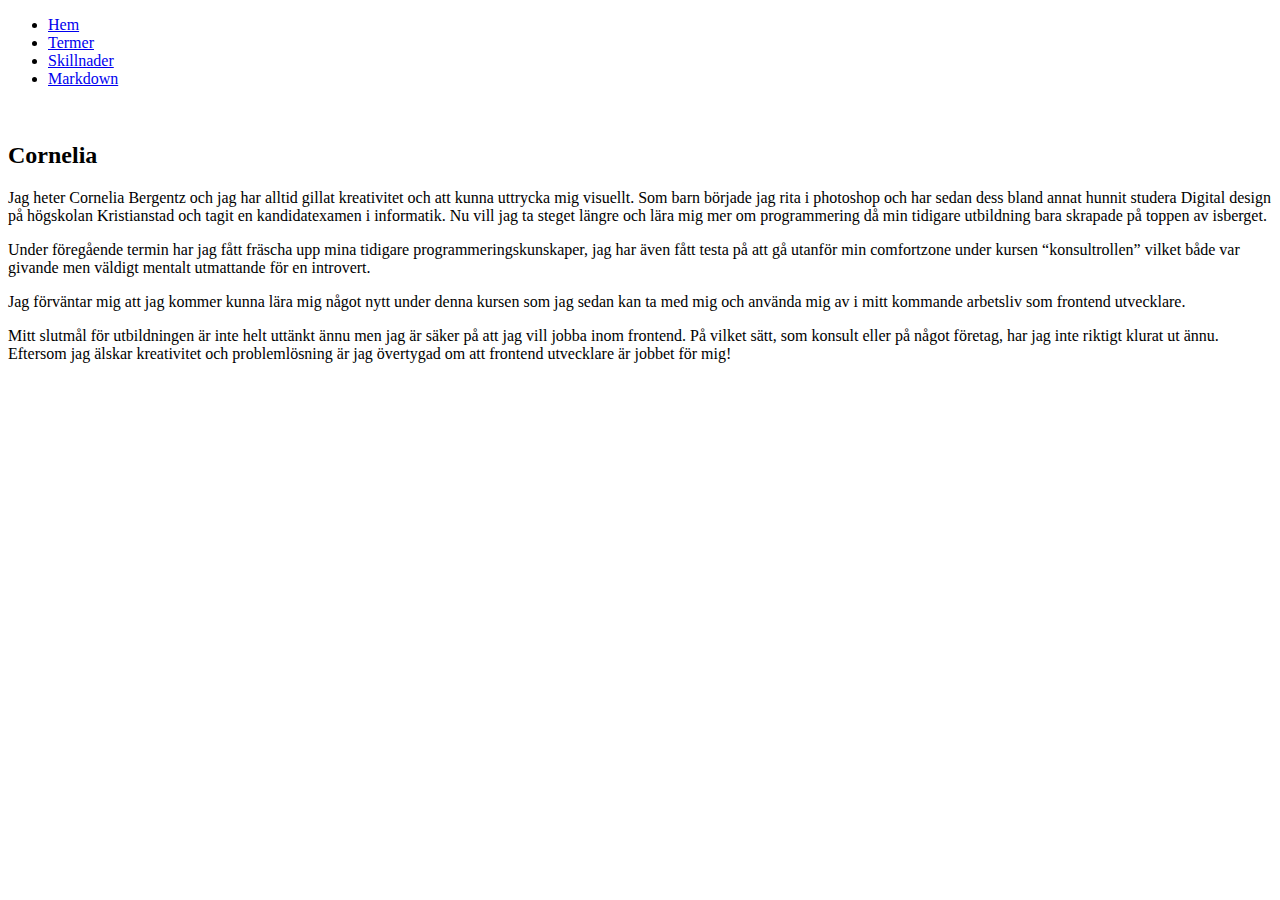
==== index.html @ 174239de "Merge branch 'markdownSida'" ====
<!DOCTYPE html>
<html lang="en">
<head>
    <meta charset="UTF-8">
    <meta http-equiv="X-UA-Compatible" content="IE=edge">
    <meta name="viewport" content="width=device-width, initial-scale=1.0">
    <link rel="stylesheet" href="css/style.css">
    <title>Övning</title>
</head>
<body>
<section>
    <nav>
        <ul>
            <li><a href="index.html">Hem</a></li>
            <li><a href="terminologi.html">Termer</a></li>
            <li><a href="terminologi2.html">Skillnader</a></li>
            <li><a href="markdown.html">Markdown</a></li>
        </ul>
    </nav>
</section>   
    <section>
        <br>
            <h2>Cornelia</h2>
            <p>Jag heter Cornelia Bergentz och jag har alltid gillat kreativitet och att kunna uttrycka mig visuellt. Som barn började jag rita i photoshop och har sedan dess bland annat hunnit studera Digital design på högskolan Kristianstad och tagit en kandidatexamen i informatik. Nu vill jag ta steget längre och lära mig mer om programmering då min tidigare utbildning bara skrapade på toppen av isberget.</p> 

            <p>Under föregående termin har jag fått fräscha upp mina tidigare programmeringskunskaper, jag har även fått testa på att gå utanför min comfortzone under kursen “konsultrollen” vilket både var givande men väldigt mentalt utmattande för en introvert.</p> 
                
            <p>Jag förväntar mig att jag kommer kunna lära mig något nytt under denna kursen som jag sedan kan ta med mig och använda mig av i mitt kommande arbetsliv som frontend utvecklare.</p>
                
            <p>Mitt slutmål för utbildningen är inte helt uttänkt ännu men jag är säker på att jag vill jobba inom frontend. På vilket sätt, som konsult eller på något företag, har jag inte riktigt klurat ut ännu. Eftersom jag älskar kreativitet och problemlösning är jag övertygad om att frontend utvecklare är jobbet för mig!</p>
    </section>
</body>
</html>
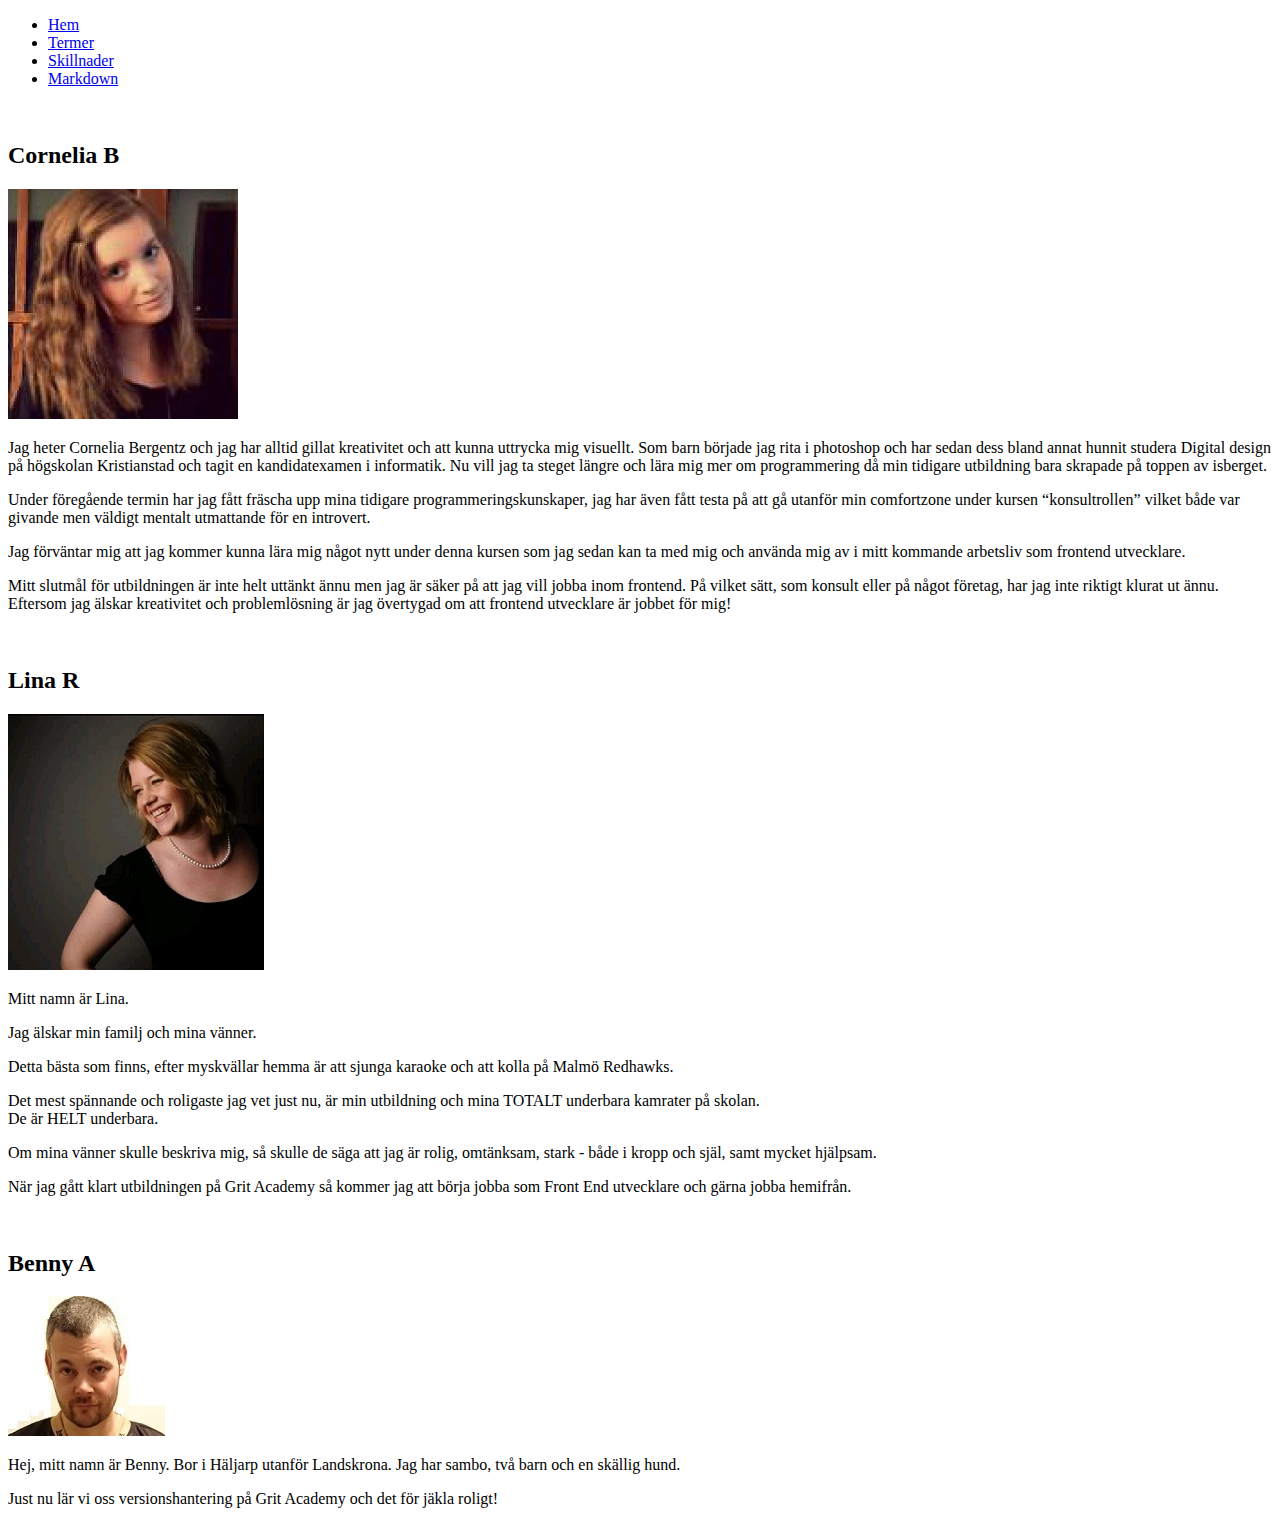
==== commit 2f34d6e8: "Merge branch 'Bennys'" ====
--- a/index.html
+++ b/index.html
@@ -1,5 +1,6 @@
 <!DOCTYPE html>
 <html lang="en">
+
 <head>
     <meta charset="UTF-8">
     <meta http-equiv="X-UA-Compatible" content="IE=edge">
@@ -7,6 +8,7 @@
     <link rel="stylesheet" href="css/style.css">
     <title>Övning</title>
 </head>
+
 <body>
 <section>
     <nav>
@@ -20,14 +22,55 @@
 </section>   
     <section>
         <br>
-            <h2>Cornelia</h2>
-            <p>Jag heter Cornelia Bergentz och jag har alltid gillat kreativitet och att kunna uttrycka mig visuellt. Som barn började jag rita i photoshop och har sedan dess bland annat hunnit studera Digital design på högskolan Kristianstad och tagit en kandidatexamen i informatik. Nu vill jag ta steget längre och lära mig mer om programmering då min tidigare utbildning bara skrapade på toppen av isberget.</p> 
+        <h2>Cornelia B</h2>
+        <img src="img/cornelia.jpg" alt="">
+        <p>Jag heter Cornelia Bergentz och jag har alltid gillat kreativitet och att kunna uttrycka mig visuellt. Som
+            barn började jag rita i photoshop och har sedan dess bland annat hunnit studera Digital design på högskolan
+            Kristianstad och tagit en kandidatexamen i informatik. Nu vill jag ta steget längre och lära mig mer om
+            programmering då min tidigare utbildning bara skrapade på toppen av isberget.</p>
 
-            <p>Under föregående termin har jag fått fräscha upp mina tidigare programmeringskunskaper, jag har även fått testa på att gå utanför min comfortzone under kursen “konsultrollen” vilket både var givande men väldigt mentalt utmattande för en introvert.</p> 
-                
-            <p>Jag förväntar mig att jag kommer kunna lära mig något nytt under denna kursen som jag sedan kan ta med mig och använda mig av i mitt kommande arbetsliv som frontend utvecklare.</p>
-                
-            <p>Mitt slutmål för utbildningen är inte helt uttänkt ännu men jag är säker på att jag vill jobba inom frontend. På vilket sätt, som konsult eller på något företag, har jag inte riktigt klurat ut ännu. Eftersom jag älskar kreativitet och problemlösning är jag övertygad om att frontend utvecklare är jobbet för mig!</p>
+        <p>Under föregående termin har jag fått fräscha upp mina tidigare programmeringskunskaper, jag har även fått
+            testa på att gå utanför min comfortzone under kursen “konsultrollen” vilket både var givande men väldigt
+            mentalt utmattande för en introvert.</p>
+
+        <p>Jag förväntar mig att jag kommer kunna lära mig något nytt under denna kursen som jag sedan kan ta med mig
+            och använda mig av i mitt kommande arbetsliv som frontend utvecklare.</p>
+
+        <p>Mitt slutmål för utbildningen är inte helt uttänkt ännu men jag är säker på att jag vill jobba inom frontend.
+            På vilket sätt, som konsult eller på något företag, har jag inte riktigt klurat ut ännu. Eftersom jag älskar
+            kreativitet och problemlösning är jag övertygad om att frontend utvecklare är jobbet för mig!</p>
     </section>
+
+    <br>
+    <section>
+    <h2>Lina R</h2>
+    <img src="img/lina.jfif" alt="">
+    <p> Mitt namn är Lina.
+    <p>Jag älskar min familj och mina vänner.
+    </p>
+    <p>Detta bästa som finns, efter myskvällar hemma är att sjunga karaoke och att kolla på Malmö Redhawks.</p>
+    <p>Det mest spännande och roligaste jag vet just nu, är min utbildning och mina TOTALT underbara kamrater på skolan.
+        <br>
+    De är HELT underbara.</p>
+    <p> Om mina vänner skulle beskriva mig, så skulle de säga att jag är rolig, omtänksam, stark - både i kropp och
+        själ, samt mycket hjälpsam.</p>
+    <p> När jag gått klart utbildningen på Grit Academy så kommer jag att börja jobba som Front End utvecklare och gärna
+        jobba hemifrån. </p>
+
+    </section>
+
+    <br>
+    <section>
+    <h2>Benny A</h2>
+    <img src="img/bennytitle.jpg" alt="">
+
+    <p>Hej, mitt namn är Benny. Bor i Häljarp utanför Landskrona.
+        Jag har sambo, två barn och en skällig hund.</p>
+    
+        <p>Just nu lär vi oss versionshantering på Grit Academy och det för jäkla roligt!</p>
+        <p></p>
+    </section>
+
 </body>
+
 </html>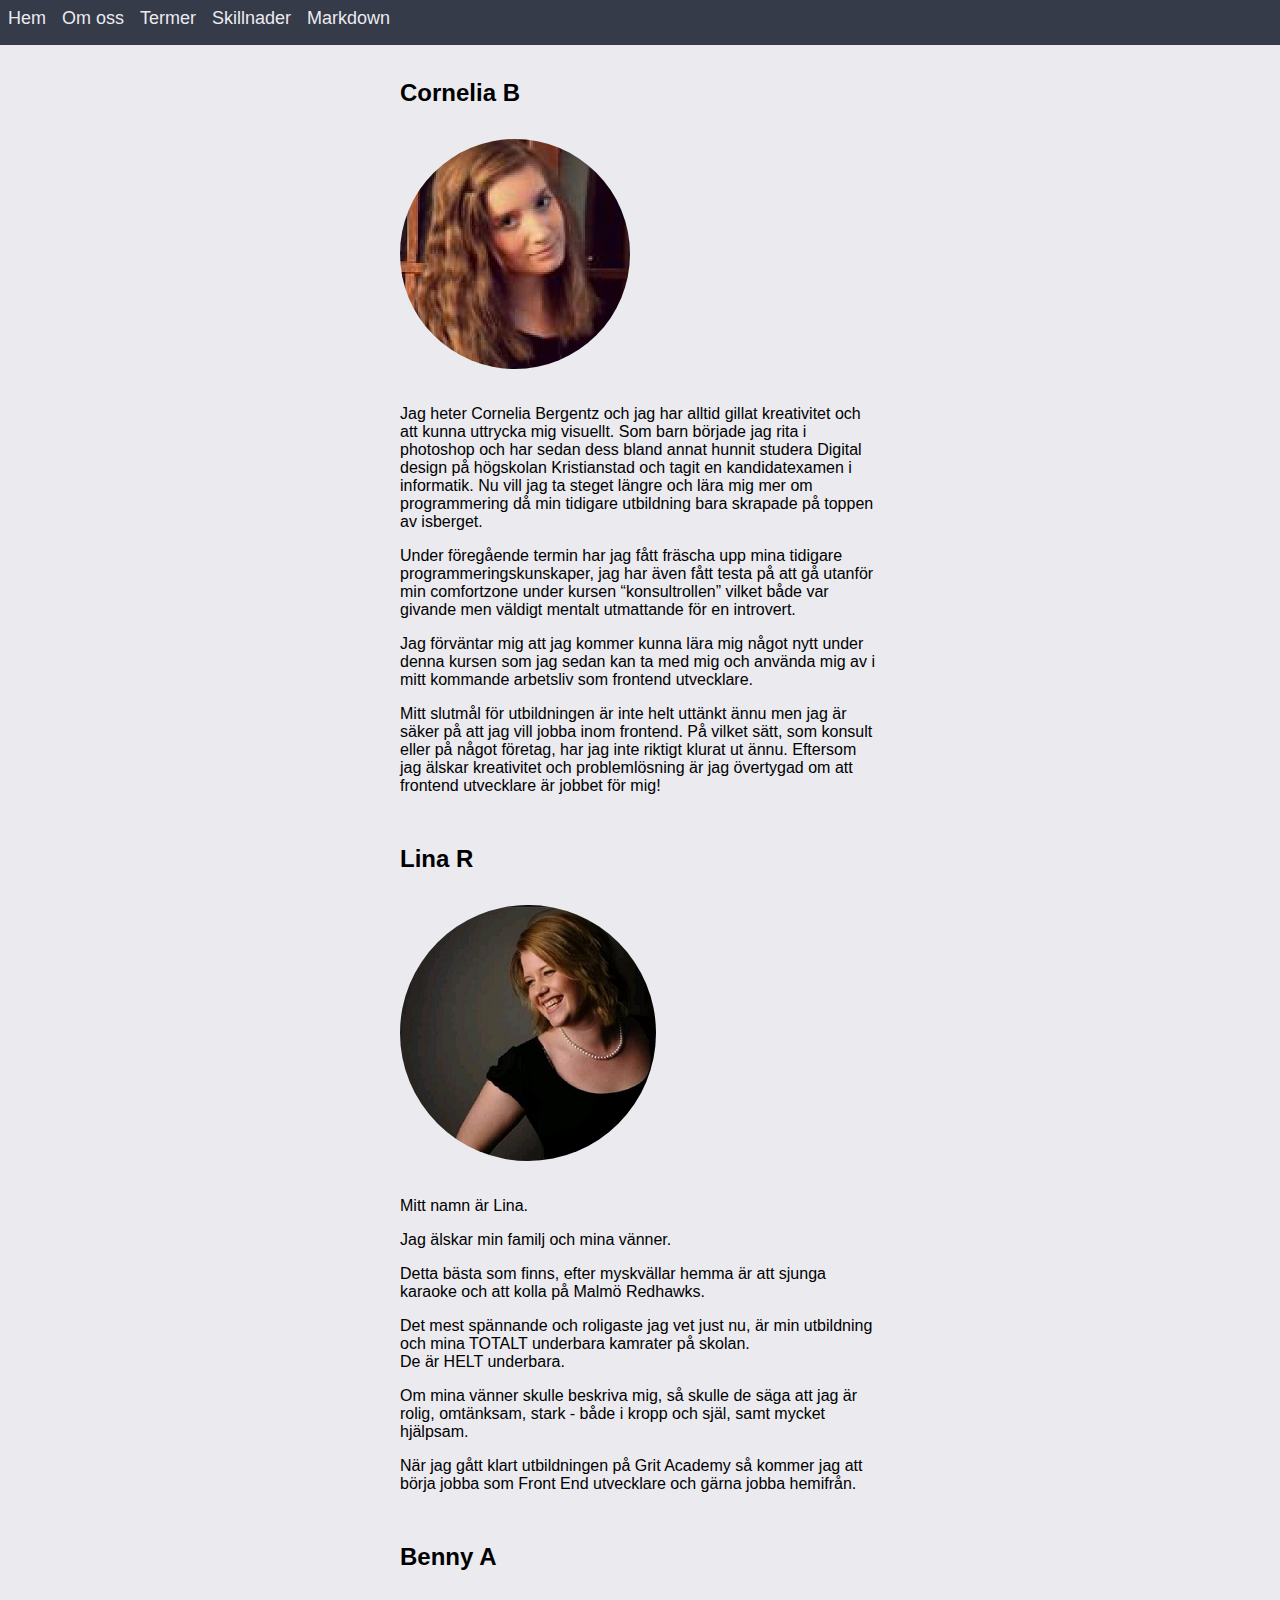
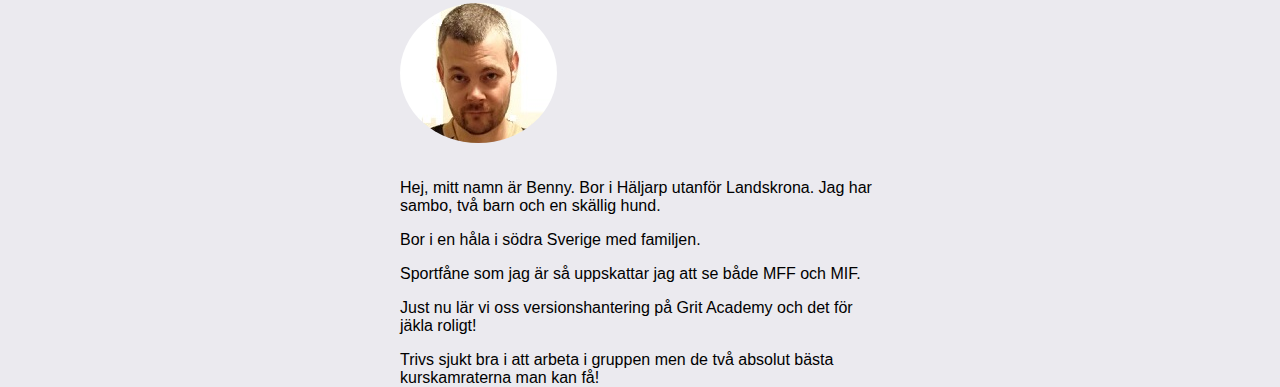
==== commit 482995d3: "välkomstSidan" ====
--- a/index.html
+++ b/index.html
@@ -13,7 +13,8 @@
 <section>
     <nav>
         <ul>
-            <li><a href="index.html">Hem</a></li>
+            <li><a href="welcome.html">Hem</a></li>
+            <li><a href="index.html">Om oss</a></li>
             <li><a href="terminologi.html">Termer</a></li>
             <li><a href="terminologi2.html">Skillnader</a></li>
             <li><a href="markdown.html">Markdown</a></li>
@@ -66,9 +67,10 @@
 
     <p>Hej, mitt namn är Benny. Bor i Häljarp utanför Landskrona.
         Jag har sambo, två barn och en skällig hund.</p>
-    
+        <p>Bor i en håla i södra Sverige med familjen. </p>
+        <p>Sportfåne som jag är så uppskattar jag att se både MFF och MIF.</p>
         <p>Just nu lär vi oss versionshantering på Grit Academy och det för jäkla roligt!</p>
-        <p></p>
+        <p>Trivs sjukt bra i att arbeta i gruppen men de två absolut bästa kurskamraterna man kan få!</p>
     </section>
 
 </body>
--- a/css/style.css
+++ b/css/style.css
@@ -0,0 +1,51 @@
+*{
+    margin: 0px;
+    padding: 0px;
+    box-sizing: none;
+    font-family: Arial, Helvetica, sans-serif;
+}
+
+nav{
+    background-color: #353b49;
+    width: 100vw;
+    height: 5vh;
+}
+
+ul {
+    list-style-type: none;
+    padding: 0;
+}
+
+li {
+    float: left;
+}
+ 
+a {
+    color: #ebeaef;
+    font-size: large;
+    text-decoration: none;
+    display: block;
+    padding: 8px;
+}
+
+body{
+    height: 100vh;
+    background: #ebeaef;
+    /* text-align: center; */
+}
+
+
+section p{
+    margin: 1rem 25rem;
+
+}
+
+h2, h3, h4{
+    font-family: Arial, Helvetica, sans-serif;
+    margin: 1rem 25rem;
+}
+
+img{
+    border-radius: 50%;
+    margin: 1rem 25rem;
+}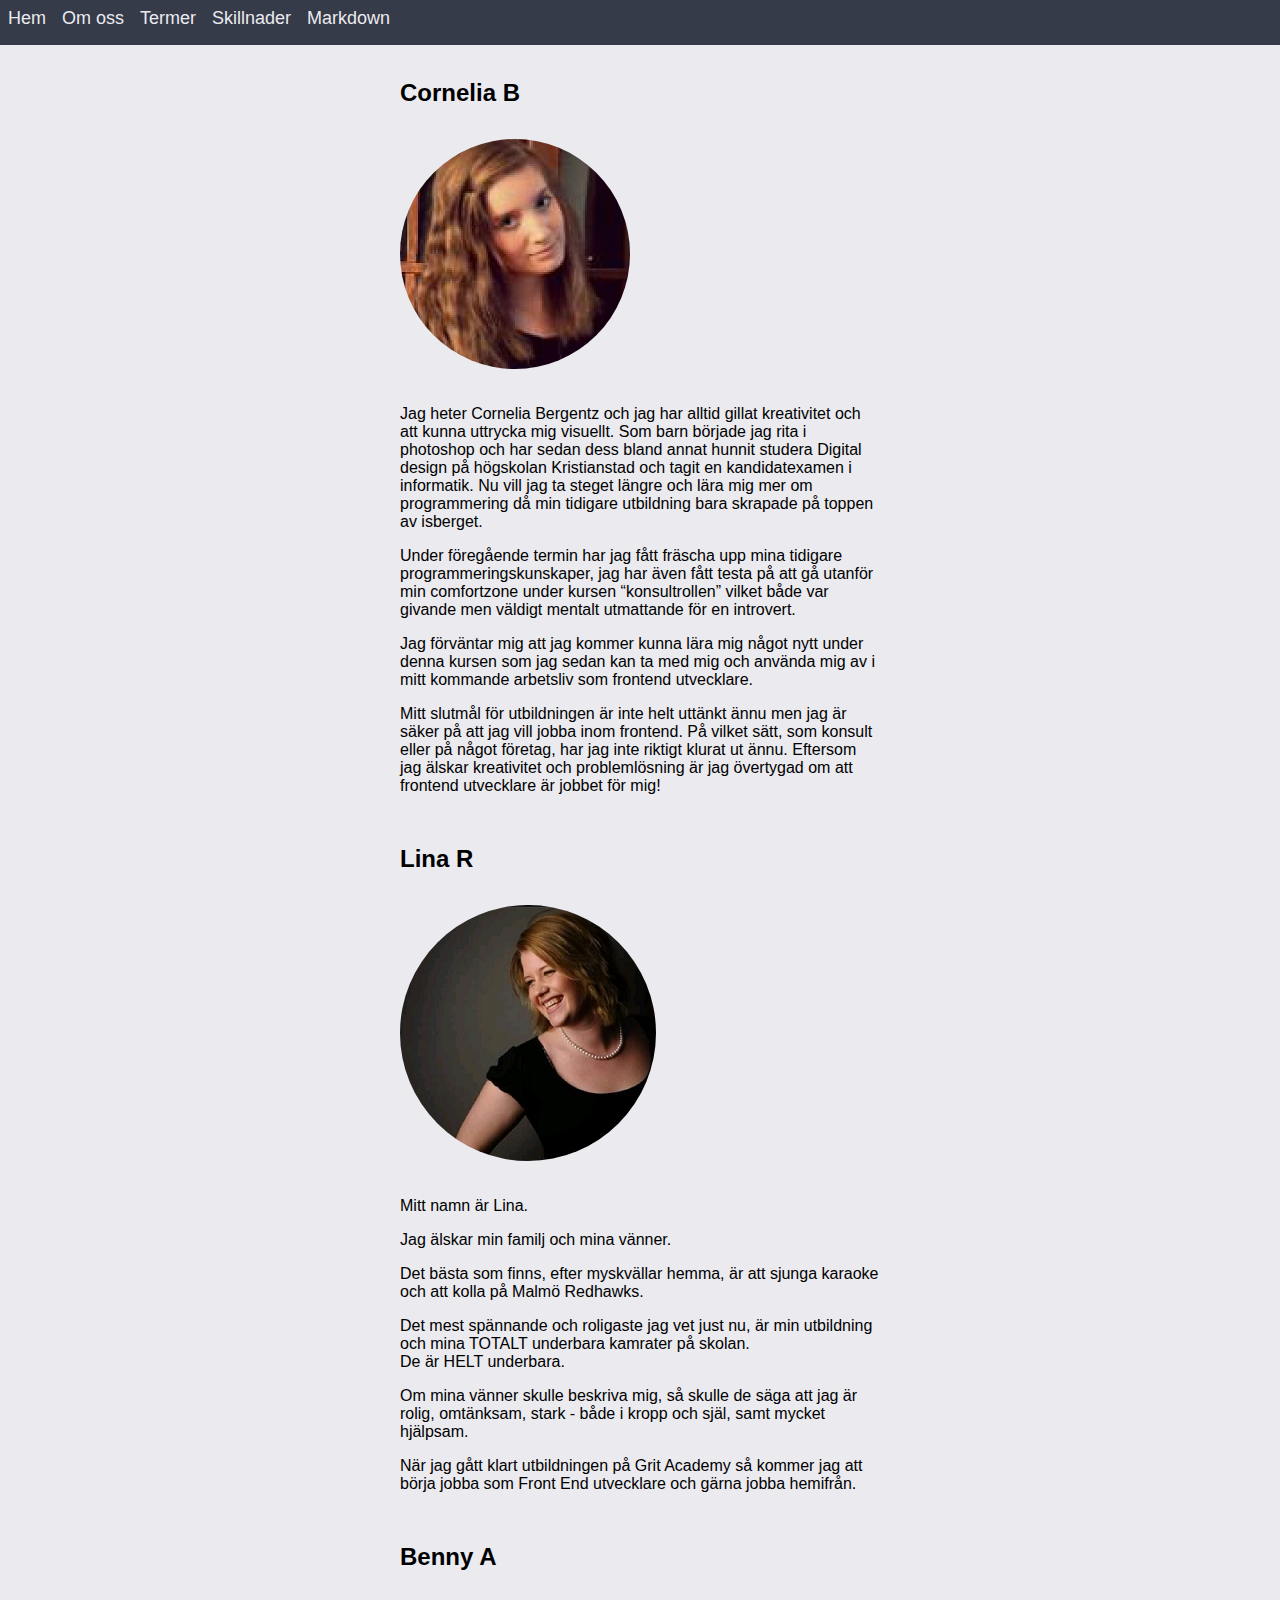
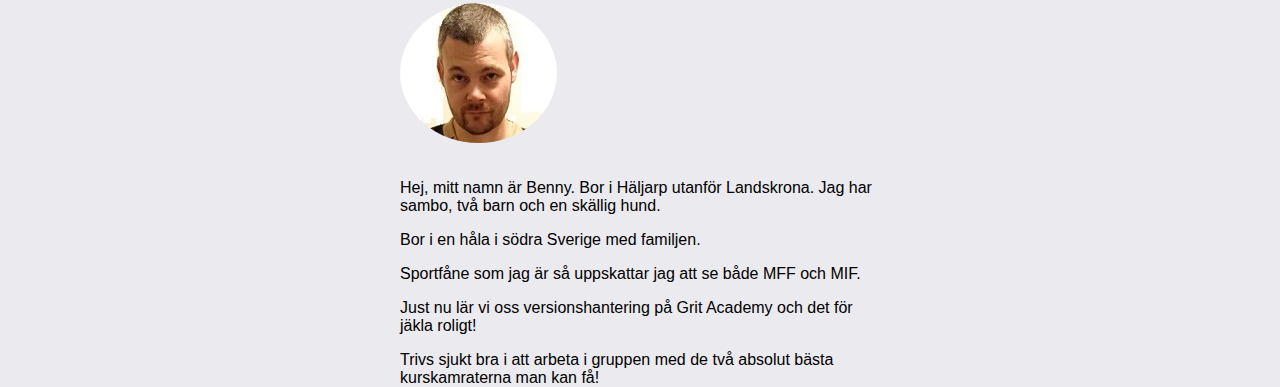
==== commit 59d741a4: "Merge branch 'Benny-stavning'" ====
--- a/index.html
+++ b/index.html
@@ -49,7 +49,7 @@
     <p> Mitt namn är Lina.
     <p>Jag älskar min familj och mina vänner.
     </p>
-    <p>Detta bästa som finns, efter myskvällar hemma är att sjunga karaoke och att kolla på Malmö Redhawks.</p>
+    <p>Det bästa som finns, efter myskvällar hemma, är att sjunga karaoke och att kolla på Malmö Redhawks.</p>
     <p>Det mest spännande och roligaste jag vet just nu, är min utbildning och mina TOTALT underbara kamrater på skolan.
         <br>
     De är HELT underbara.</p>
@@ -70,7 +70,7 @@
         <p>Bor i en håla i södra Sverige med familjen. </p>
         <p>Sportfåne som jag är så uppskattar jag att se både MFF och MIF.</p>
         <p>Just nu lär vi oss versionshantering på Grit Academy och det för jäkla roligt!</p>
-        <p>Trivs sjukt bra i att arbeta i gruppen men de två absolut bästa kurskamraterna man kan få!</p>
+        <p>Trivs sjukt bra i att arbeta i gruppen med de två absolut bästa kurskamraterna man kan få!</p>
     </section>
 
 </body>
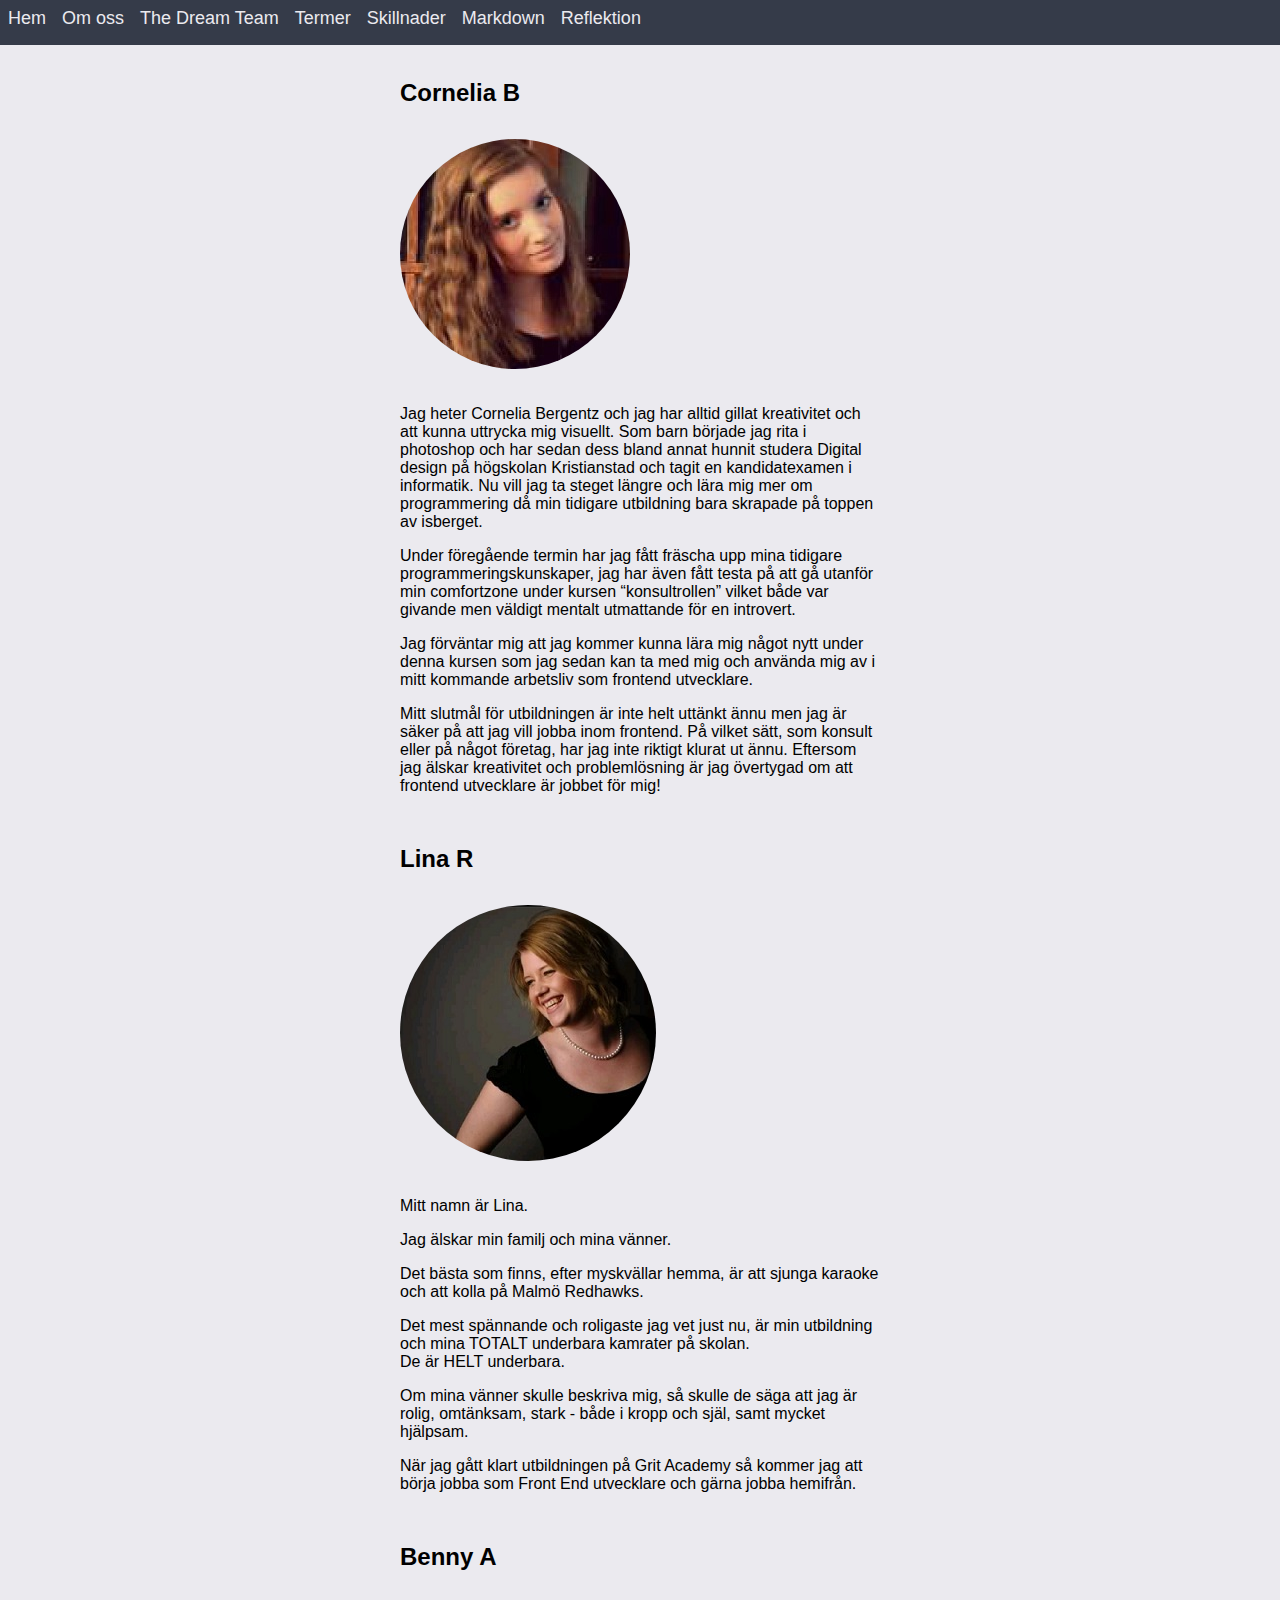
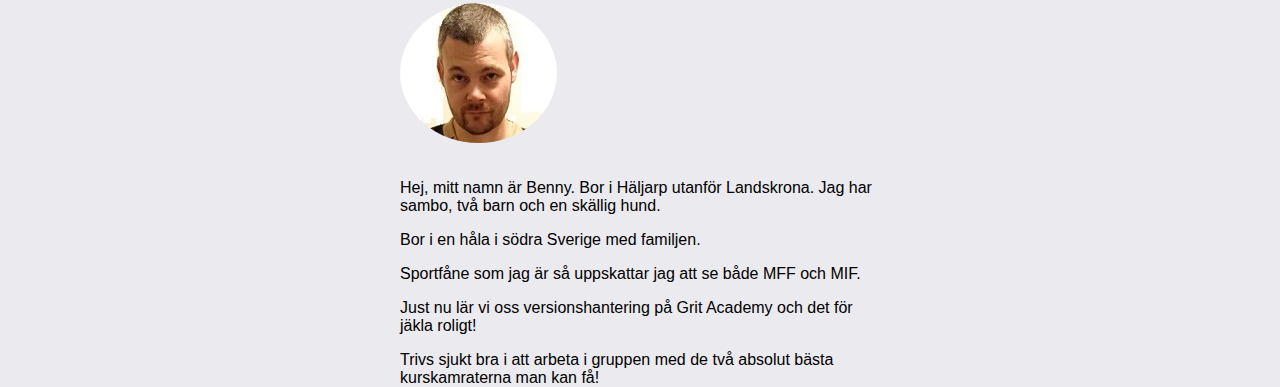
==== commit 771d2ac8: "reflektion" ====
--- a/index.html
+++ b/index.html
@@ -15,9 +15,11 @@
         <ul>
             <li><a href="welcome.html">Hem</a></li>
             <li><a href="index.html">Om oss</a></li>
+            <li><a href="teampage.html">The Dream Team</a></li>
             <li><a href="terminologi.html">Termer</a></li>
             <li><a href="terminologi2.html">Skillnader</a></li>
             <li><a href="markdown.html">Markdown</a></li>
+            <li><a href="reklektion.html">Reflektion</a></li>
         </ul>
     </nav>
 </section>   
